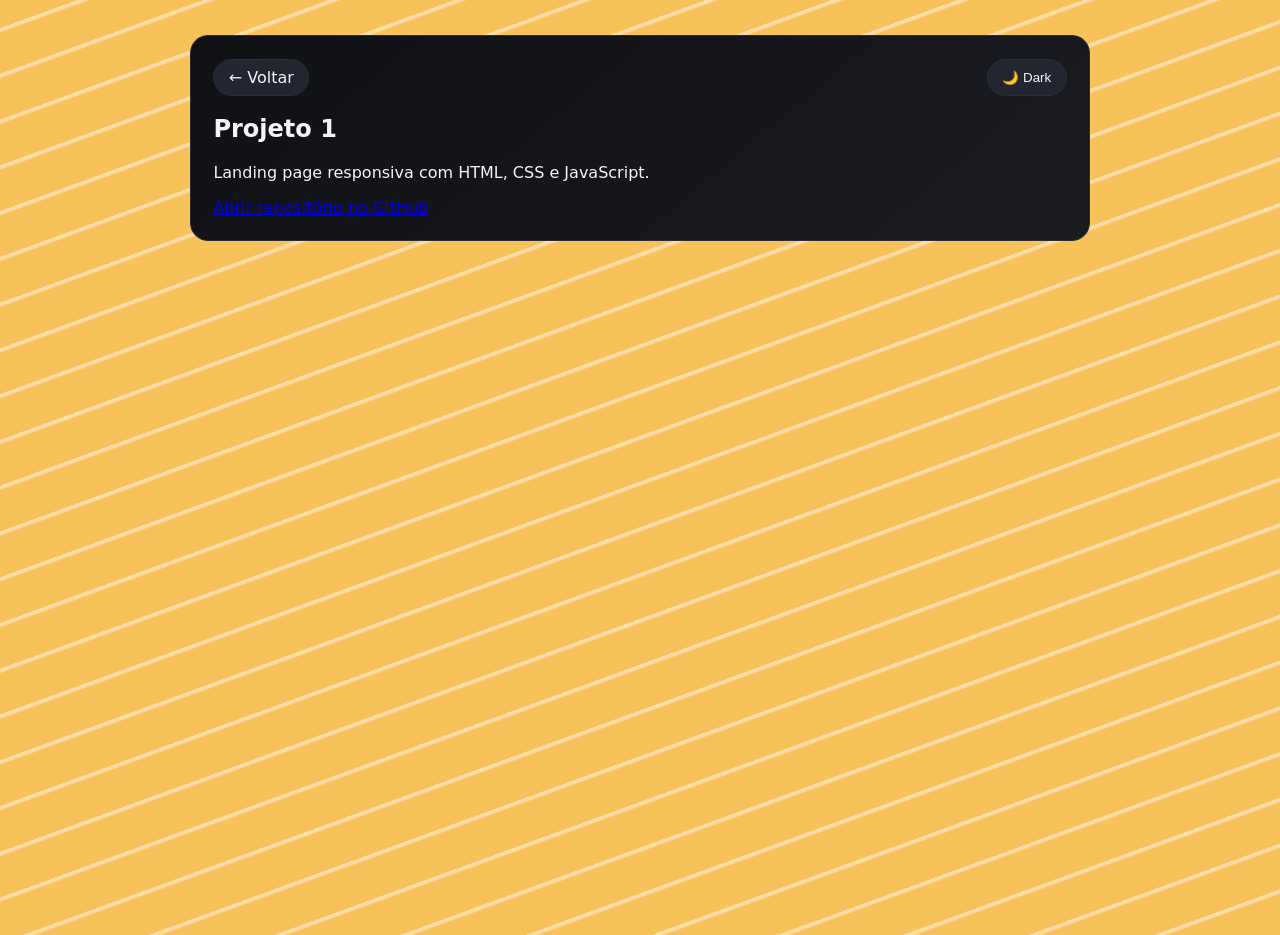
==== projeto-1.html @ 8d997193 "Atualiza layout do portfólio e cria páginas individuais de projetos" ====
<!DOCTYPE html>
<html lang="pt-BR">
  <head>
    <meta charset="UTF-8" />
    <meta name="viewport" content="width=device-width, initial-scale=1.0" />
    <title>Projeto 1 | Jessica Etiene</title>
    <link rel="stylesheet" href="styles.css" />
  </head>
  <body data-project-id="projeto-1">
    <main class="project-page-wrapper">
      <section class="card project-page">
        <div class="top-actions">
          <a href="index.html" class="btn">← Voltar</a>
          <button id="themeToggle" class="theme-toggle" type="button">🌙 Dark</button>
        </div>
        <h1 id="tituloProjeto"></h1>
        <p id="descricaoProjeto"></p>
        <a id="linkProjeto" href="#" target="_blank" rel="noopener noreferrer">Abrir repositório no GitHub</a>
      </section>
    </main>

    <script src="script.js"></script>
  </body>
</html>
---- styles.css ----
:root {
  --bg: #f7c25a;
  --bg-lines: rgba(255, 153, 0, 0.35);
  --panel: #101114;
  --panel-2: #1a1b21;
  --text: #f5f5f5;
  --muted: #bdbdc7;
  --accent: #ffca4a;
  --border: #2a2d37;
}

body.dark {
  --bg: #0f1117;
  --bg-lines: rgba(255, 255, 255, 0.04);
}

* { box-sizing: border-box; }

body {
  margin: 0;
  font-family: Inter, system-ui, sans-serif;
  color: var(--text);
  background: repeating-linear-gradient(-20deg, var(--bg), var(--bg) 38px, var(--bg-lines) 40px, var(--bg-lines) 43px);
  min-height: 100vh;
}

.page-shell {
  width: min(1100px, 94%);
  margin: 2.2rem auto;
  padding: 1.5rem;
  border-radius: 26px;
  border: 2px solid rgba(255, 255, 255, 0.35);
  background: rgba(0, 0, 0, 0.2);
  display: grid;
  grid-template-columns: 280px 1fr;
  gap: 1rem;
}

.card { background: linear-gradient(140deg, var(--panel), var(--panel-2)); border: 1px solid var(--border); border-radius: 18px; }
.sidebar { padding: 1.3rem; }
.avatar { width: 120px; height: 120px; border-radius: 20px; object-fit: cover; display: block; margin: 0 auto 1rem; }
.sidebar h1 { margin: 0; text-align: center; }
.role { margin: .6rem auto 1rem; width: fit-content; padding: .3rem .8rem; border-radius: 999px; background: #252831; color: var(--muted); font-size: .85rem; }
.sidebar-block { margin-top: 1.3rem; padding-top: 1rem; border-top: 1px solid var(--border); }
.sidebar-block h2 { font-size: 1rem; margin: 0 0 .75rem; }
.contact-list { margin: 0; padding-left: 1rem; color: var(--muted); }
.badges { display: flex; flex-wrap: wrap; gap: .45rem; }
.badge { background: #252831; border: 1px solid #363948; border-radius: 999px; padding: .35rem .7rem; font-size: .8rem; }

.content { padding: 1.3rem; }
.content-header { display: flex; justify-content: space-between; align-items: center; padding-bottom: .8rem; border-bottom: 1px solid var(--border); }
nav { display: flex; gap: .5rem; }
.nav-link { color: var(--muted); text-decoration: none; padding: .45rem .8rem; border-radius: 10px; }
.nav-link.active, .nav-link:hover { background: #252831; color: var(--accent); }
.section { margin-top: 1.3rem; }
.section h2 { margin-top: 0; }
.section p { color: var(--muted); line-height: 1.6; }

.theme-toggle, .btn {
  border: 1px solid var(--border);
  background: #232630;
  color: var(--text);
  border-radius: 999px;
  padding: .5rem .9rem;
  cursor: pointer;
  text-decoration: none;
}

.project-grid { display: grid; grid-template-columns: repeat(auto-fit, minmax(210px, 1fr)); gap: .8rem; }
.project { display: block; padding: 1rem; border-radius: 12px; border: 1px solid var(--border); background: #181a22; text-decoration: none; color: var(--text); }
.project p { margin: .5rem 0; }
.project small { color: var(--accent); }
.project:hover { transform: translateY(-2px); border-color: #45495f; }

.project-page-wrapper { width: min(900px, 94%); margin: 2.2rem auto; }
.project-page { padding: 1.4rem; }
.project-page .top-actions { display: flex; justify-content: space-between; }

footer { text-align: center; color: #1d1f28; font-weight: 700; padding-bottom: 1rem; }
body.dark footer { color: var(--muted); }

@media (max-width: 860px) {
  .page-shell { grid-template-columns: 1fr; }
}
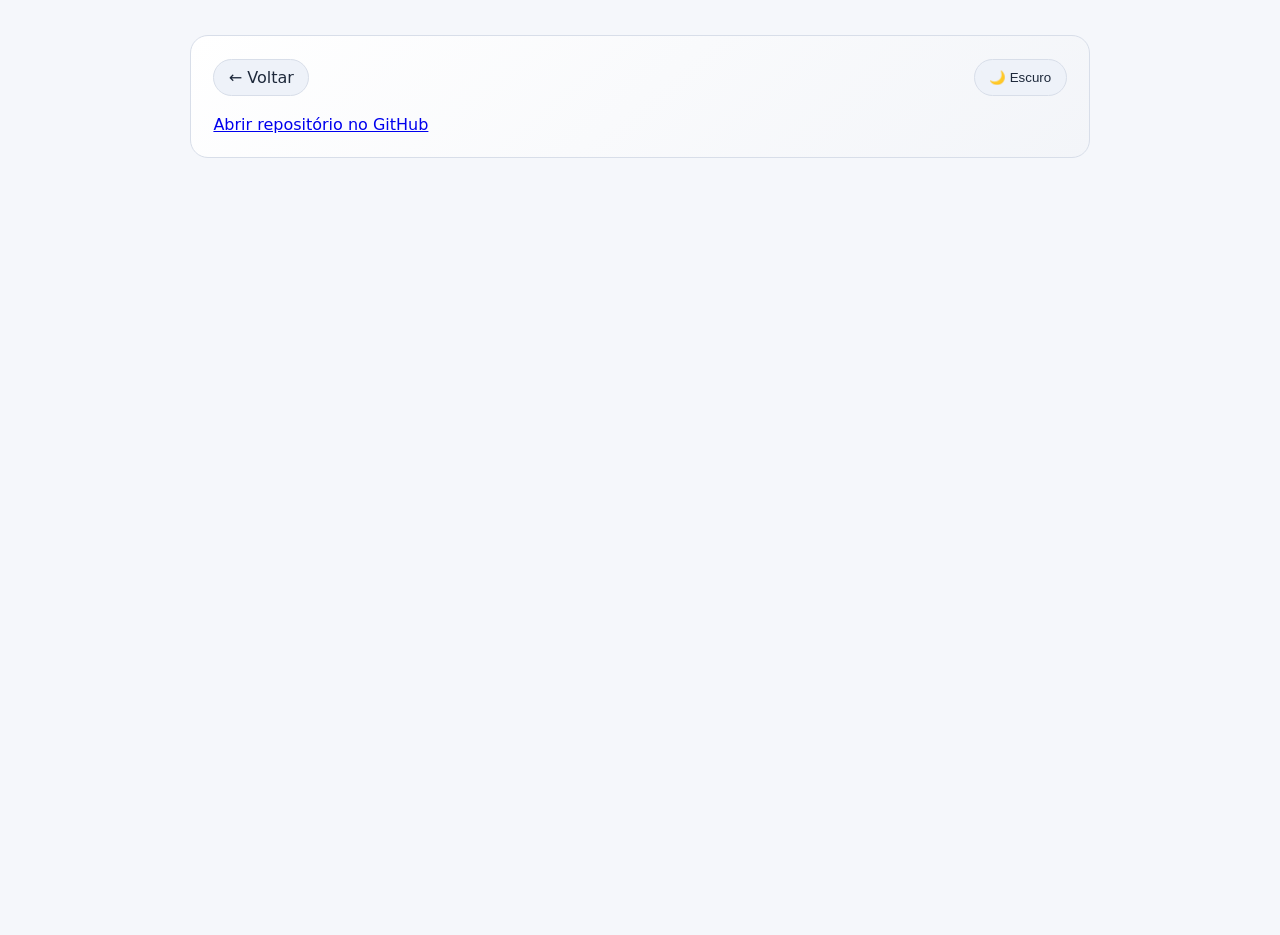
==== commit 0e8d6723: "Atualiza nome para Jéssica Etiene" ====
--- a/projeto-1.html
+++ b/projeto-1.html
@@ -3,7 +3,7 @@
   <head>
     <meta charset="UTF-8" />
     <meta name="viewport" content="width=device-width, initial-scale=1.0" />
-    <title>Projeto 1 | Jessica Etiene</title>
+    <title>Projeto 1 | Jéssica Etiene</title>
     <link rel="stylesheet" href="styles.css" />
   </head>
   <body data-project-id="projeto-1">
--- a/styles.css
+++ b/styles.css
@@ -1,84 +1,55 @@
 :root {
-  --bg: #f7c25a;
-  --bg-lines: rgba(255, 153, 0, 0.35);
-  --panel: #101114;
-  --panel-2: #1a1b21;
-  --text: #f5f5f5;
-  --muted: #bdbdc7;
-  --accent: #ffca4a;
-  --border: #2a2d37;
+  --bg: #f5f7fb;
+  --bg-lines: transparent;
+  --page-shell-border: rgba(15, 23, 42, 0.08);
+  --page-shell-bg: rgba(255, 255, 255, 0.92);
+  --panel: #ffffff;
+  --panel-2: #f3f5f9;
+  --text: #1e293b;
+  --muted: #5b6577;
+  --accent: #2563eb;
+  --border: #d8dee9;
+  --chip-bg: #eef2f9;
+  --chip-border: #d3dbe8;
+  --surface-strong: #f8fafe;
+  --footer: #3f4b61;
 }
-
-body.dark {
-  --bg: #0f1117;
-  --bg-lines: rgba(255, 255, 255, 0.04);
-}
-
+body.dark { --bg: #1e1f29; --bg-lines: transparent; --page-shell-border: rgba(189, 147, 249, 0.35); --page-shell-bg: rgba(20, 21, 32, 0.88); --panel: #282a36; --panel-2: #21222c; --text: #f8f8f2; --muted: #c8c9d4; --accent: #bd93f9; --border: #44475a; --chip-bg: #343746; --chip-border: #4f5369; --surface-strong: #1f202b; --footer: #a9acbf; }
 * { box-sizing: border-box; }
-
-body {
-  margin: 0;
-  font-family: Inter, system-ui, sans-serif;
-  color: var(--text);
-  background: repeating-linear-gradient(-20deg, var(--bg), var(--bg) 38px, var(--bg-lines) 40px, var(--bg-lines) 43px);
-  min-height: 100vh;
-}
-
-.page-shell {
-  width: min(1100px, 94%);
-  margin: 2.2rem auto;
-  padding: 1.5rem;
-  border-radius: 26px;
-  border: 2px solid rgba(255, 255, 255, 0.35);
-  background: rgba(0, 0, 0, 0.2);
-  display: grid;
-  grid-template-columns: 280px 1fr;
-  gap: 1rem;
-}
-
+body { margin: 0; font-family: Inter, system-ui, sans-serif; color: var(--text); background: var(--bg); min-height: 100vh; }
+.page-shell { width: min(1100px, 94%); margin: 2.2rem auto; padding: 1.5rem; border-radius: 26px; border: 2px solid var(--page-shell-border); background: var(--page-shell-bg); display: grid; grid-template-columns: 280px 1fr; gap: 1rem; }
 .card { background: linear-gradient(140deg, var(--panel), var(--panel-2)); border: 1px solid var(--border); border-radius: 18px; }
 .sidebar { padding: 1.3rem; }
-.avatar { width: 120px; height: 120px; border-radius: 20px; object-fit: cover; display: block; margin: 0 auto 1rem; }
+.avatar { width: 182px; height: 182px; border-radius: 20px; object-fit: cover; display: block; margin: 0 auto 1rem; }
 .sidebar h1 { margin: 0; text-align: center; }
-.role { margin: .6rem auto 1rem; width: fit-content; padding: .3rem .8rem; border-radius: 999px; background: #252831; color: var(--muted); font-size: .85rem; }
+.role { margin: .6rem auto 1rem; width: fit-content; padding: .3rem .8rem; border-radius: 999px; background: var(--chip-bg); color: var(--muted); font-size: .85rem; border: 1px solid var(--chip-border); }
 .sidebar-block { margin-top: 1.3rem; padding-top: 1rem; border-top: 1px solid var(--border); }
 .sidebar-block h2 { font-size: 1rem; margin: 0 0 .75rem; }
-.contact-list { margin: 0; padding-left: 1rem; color: var(--muted); }
+.contact-list { margin: 0; padding-left: 0; list-style: none; color: var(--muted); }
+.contact-list li { margin-bottom: .5rem; }
+.contact-list a { color: var(--muted); text-decoration: none; display: inline-flex; align-items: center; gap: .5rem; }
+.contact-list a:hover { color: var(--accent); }
 .badges { display: flex; flex-wrap: wrap; gap: .45rem; }
-.badge { background: #252831; border: 1px solid #363948; border-radius: 999px; padding: .35rem .7rem; font-size: .8rem; }
-
+.tech-badge { height: 28px; }
 .content { padding: 1.3rem; }
 .content-header { display: flex; justify-content: space-between; align-items: center; padding-bottom: .8rem; border-bottom: 1px solid var(--border); }
-nav { display: flex; gap: .5rem; }
+.header-right { display: flex; gap: .45rem; margin-right: auto; }
+.lang-btn { border: 1px solid var(--border); background: var(--chip-bg); border-radius: 8px; padding: .2rem .45rem; cursor: pointer; opacity: .7; }
+.lang-btn.active { opacity: 1; border-color: var(--accent); }
+nav { display: flex; gap: .5rem; margin-left: 1rem; }
 .nav-link { color: var(--muted); text-decoration: none; padding: .45rem .8rem; border-radius: 10px; }
-.nav-link.active, .nav-link:hover { background: #252831; color: var(--accent); }
+.nav-link.active, .nav-link:hover { background: var(--chip-bg); color: var(--accent); }
 .section { margin-top: 1.3rem; }
 .section h2 { margin-top: 0; }
 .section p { color: var(--muted); line-height: 1.6; }
-
-.theme-toggle, .btn {
-  border: 1px solid var(--border);
-  background: #232630;
-  color: var(--text);
-  border-radius: 999px;
-  padding: .5rem .9rem;
-  cursor: pointer;
-  text-decoration: none;
-}
-
+.theme-toggle, .btn { border: 1px solid var(--border); background: var(--chip-bg); color: var(--text); border-radius: 999px; padding: .5rem .9rem; cursor: pointer; text-decoration: none; }
 .project-grid { display: grid; grid-template-columns: repeat(auto-fit, minmax(210px, 1fr)); gap: .8rem; }
-.project { display: block; padding: 1rem; border-radius: 12px; border: 1px solid var(--border); background: #181a22; text-decoration: none; color: var(--text); }
+.project { display: block; padding: 1rem; border-radius: 12px; border: 1px solid var(--border); background: var(--surface-strong); text-decoration: none; color: var(--text); }
 .project p { margin: .5rem 0; }
 .project small { color: var(--accent); }
-.project:hover { transform: translateY(-2px); border-color: #45495f; }
-
+.project:hover { transform: translateY(-2px); border-color: var(--accent); }
 .project-page-wrapper { width: min(900px, 94%); margin: 2.2rem auto; }
 .project-page { padding: 1.4rem; }
 .project-page .top-actions { display: flex; justify-content: space-between; }
-
-footer { text-align: center; color: #1d1f28; font-weight: 700; padding-bottom: 1rem; }
-body.dark footer { color: var(--muted); }
-
-@media (max-width: 860px) {
-  .page-shell { grid-template-columns: 1fr; }
-}
+footer { text-align: center; color: var(--footer); font-weight: 700; padding-bottom: 1rem; }
+@media (max-width: 860px) { .page-shell { grid-template-columns: 1fr; } .content-header { flex-wrap: wrap; gap: .6rem; } nav { margin-left: 0; } }
